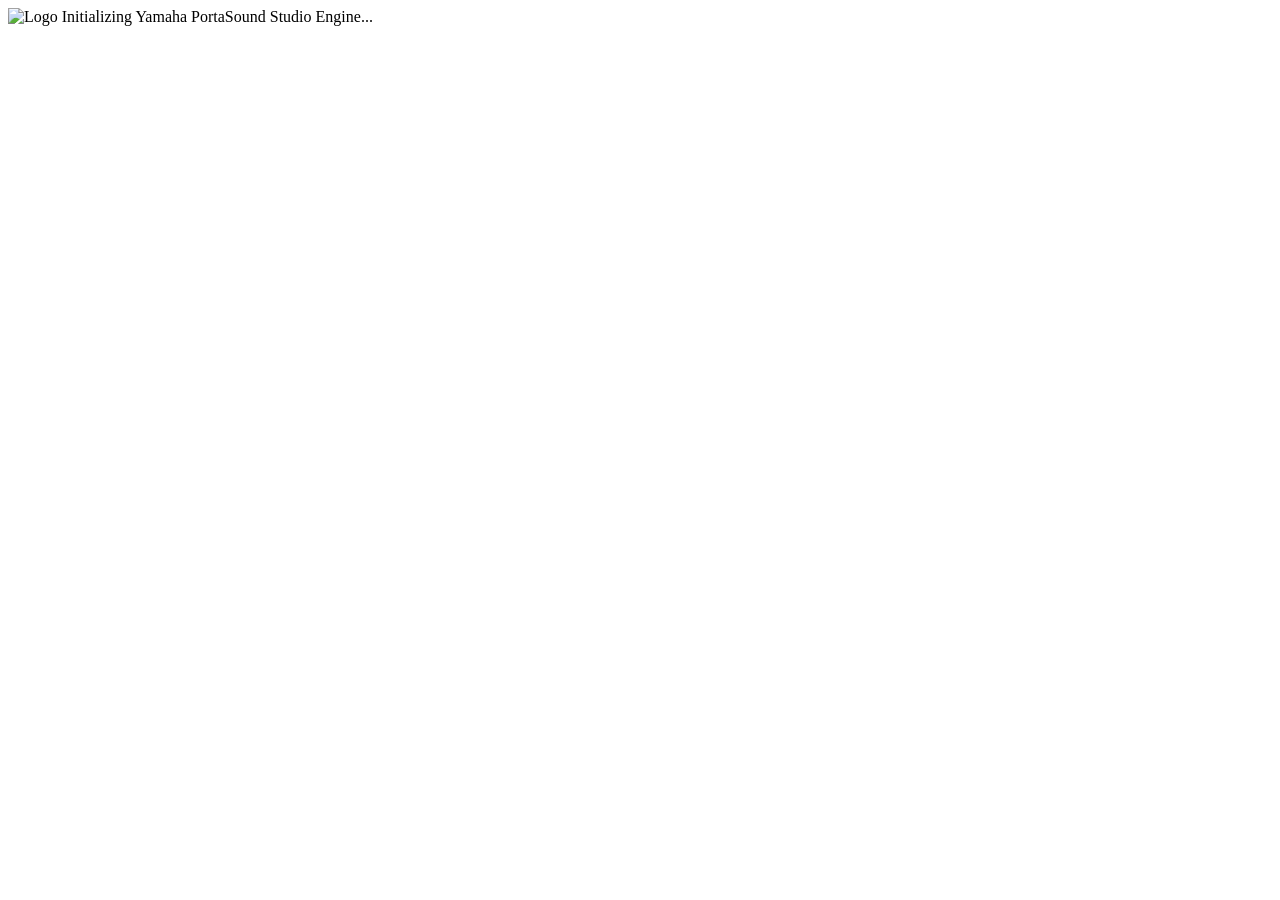
==== src/PortaSoundStudio/wwwroot/index.html @ edc594a8 "chore: tidy repository structure, rename to PortaSoundStudio, and organize test suites" ====
<!DOCTYPE html>
<html lang="en">
<head>
    <meta charset="utf-8" />
    <meta name="viewport" content="width=device-width, initial-scale=1.0" />
    <title>Yamaha PortaSound Studio</title>
    <base href="/" />
    <link rel="icon" type="image/x-icon" href="images/favicon.ico" />
    <link href="css/tailwind.css" rel="stylesheet" />
    <link href="css/styles.css" rel="stylesheet" />
</head>
<body class="bg-slate-950 text-slate-100 antialiased overflow-hidden h-screen flex flex-col select-none">
    <div id="app" class="flex-1 min-h-0 flex flex-col overflow-hidden">
        <div class="flex-1 flex flex-col items-center justify-center space-y-3 bg-slate-950 text-slate-400 text-xs font-mono">
            <img src="images/app_icon.png" alt="Logo" class="w-12 h-12 rounded-xl border border-slate-800 shadow-lg animate-pulse" />
            <span>Initializing Yamaha PortaSound Studio Engine...</span>
        </div>
    </div>

    <script src="js/studioInterop.js"></script>
    <script src="_framework/blazor.webview.js"></script>
</body>
</html>
---- src/PortaSoundStudio/wwwroot/css/styles.css ----
/* Custom Modern UI Styling for PSS-790 Player */

* {
    -webkit-tap-highlight-color: transparent;
}

body {
    transition: background-color 0.2s ease, color 0.2s ease;
}

/* Custom Scrollbar - High visibility & touch-friendly for ROG Ally and handhelds */
::-webkit-scrollbar {
    width: 8px;
    height: 8px;
}
::-webkit-scrollbar-track {
    background: rgba(2, 6, 23, 0.7);
    border-radius: 9999px;
}
::-webkit-scrollbar-thumb {
    background: #334155;
    border-radius: 9999px;
    border: 1px solid rgba(2, 6, 23, 0.8);
}
::-webkit-scrollbar-thumb:hover {
    background: #06b6d4;
    box-shadow: 0 0 8px rgba(6, 182, 212, 0.5);
}

/* Custom Range Slider - Tactile Shaded Pill / Capsule Console Fader */
input[type="range"] {
    -webkit-appearance: none;
    appearance: none;
    height: 6px;
    background: #172338;
    border-radius: 9999px;
    outline: none;
    border: 1px solid rgba(255, 255, 255, 0.08);
    box-shadow: inset 0 1px 2px rgba(0, 0, 0, 0.5);
    transition: background 0.2s ease-in-out, border-color 0.2s ease-in-out;
}

/* Deck Timeline Scrubber */
#timeScrubber {
    touch-action: none;
    cursor: pointer;
    user-select: none;
    -webkit-user-select: none;
    padding: 6px 0;
}

#timeScrubber::-webkit-slider-thumb {
    width: 12px;
    height: 22px;
    border-radius: 6px;
    touch-action: none;
}

input[type="range"]::-webkit-slider-thumb {
    -webkit-appearance: none;
    appearance: none;
    width: 10px;
    height: 20px;
    border-radius: 5px;
    background: linear-gradient(180deg, #38bdf8 0%, #0284c7 48%, #0369a1 52%, #075985 100%);
    cursor: pointer;
    box-shadow: 0 2px 5px rgba(0, 0, 0, 0.5),
                inset 0 1px 0 rgba(255, 255, 255, 0.6),
                inset 0 -1px 0 rgba(0, 0, 0, 0.4),
                0 0 8px rgba(6, 182, 212, 0.45);
    border: 1px solid rgba(255, 255, 255, 0.25);
    transition: transform 0.15s cubic-bezier(0.4, 0, 0.2, 1), box-shadow 0.15s ease, background 0.15s ease;
}

input[type="range"]::-webkit-slider-thumb:hover {
    transform: scaleY(1.12) scaleX(1.15);
    background: linear-gradient(180deg, #7dd3fc 0%, #38bdf8 48%, #0284c7 52%, #0369a1 100%);
    box-shadow: 0 3px 8px rgba(0, 0, 0, 0.6),
                inset 0 1px 0 rgba(255, 255, 255, 0.9),
                0 0 14px rgba(56, 189, 248, 0.8);
}

input[type="range"]::-webkit-slider-thumb:active {
    transform: scale(0.96);
    background: linear-gradient(180deg, #0284c7 0%, #0369a1 100%);
}

/* Emerald Pill Thumb for Carrier Parameters */
input[type="range"].accent-emerald-400::-webkit-slider-thumb {
    background: linear-gradient(180deg, #34d399 0%, #059669 48%, #047857 52%, #064e3b 100%);
    box-shadow: 0 2px 5px rgba(0, 0, 0, 0.5),
                inset 0 1px 0 rgba(255, 255, 255, 0.6),
                inset 0 -1px 0 rgba(0, 0, 0, 0.4),
                0 0 8px rgba(16, 185, 129, 0.45);
}
input[type="range"].accent-emerald-400::-webkit-slider-thumb:hover {
    background: linear-gradient(180deg, #6ee7b7 0%, #34d399 48%, #059669 52%, #047857 100%);
    box-shadow: 0 3px 8px rgba(0, 0, 0, 0.6),
                inset 0 1px 0 rgba(255, 255, 255, 0.9),
                0 0 14px rgba(52, 211, 153, 0.8);
}

/* Amber Pill Thumb for Modulation & LFO Parameters */
input[type="range"].accent-amber-400::-webkit-slider-thumb {
    background: linear-gradient(180deg, #fbbf24 0%, #d97706 48%, #b45309 52%, #78350f 100%);
    box-shadow: 0 2px 5px rgba(0, 0, 0, 0.5),
                inset 0 1px 0 rgba(255, 255, 255, 0.6),
                inset 0 -1px 0 rgba(0, 0, 0, 0.4),
                0 0 8px rgba(245, 158, 11, 0.45);
}
input[type="range"].accent-amber-400::-webkit-slider-thumb:hover {
    background: linear-gradient(180deg, #fde68a 0%, #fbbf24 48%, #d97706 52%, #b45309 100%);
    box-shadow: 0 3px 8px rgba(0, 0, 0, 0.6),
                inset 0 1px 0 rgba(255, 255, 255, 0.9),
                0 0 14px rgba(251, 191, 36, 0.8);
}

/* Indigo Pill Thumb for Orbit & Vector Controls */
input[type="range"].accent-indigo-400::-webkit-slider-thumb {
    background: linear-gradient(180deg, #818cf8 0%, #4f46e5 48%, #4338ca 52%, #312e81 100%);
    box-shadow: 0 2px 5px rgba(0, 0, 0, 0.5),
                inset 0 1px 0 rgba(255, 255, 255, 0.6),
                inset 0 -1px 0 rgba(0, 0, 0, 0.4),
                0 0 8px rgba(99, 102, 241, 0.45);
}
input[type="range"].accent-indigo-400::-webkit-slider-thumb:hover {
    background: linear-gradient(180deg, #a5b4fc 0%, #818cf8 48%, #4f46e5 52%, #4338ca 100%);
    box-shadow: 0 3px 8px rgba(0, 0, 0, 0.6),
                inset 0 1px 0 rgba(255, 255, 255, 0.9),
                0 0 14px rgba(129, 140, 248, 0.8);
}

/* Glowing Note Meter - Glossy hardware lens */
.meter-led {
    position: relative;
    box-shadow: inset 0 1px 1px rgba(255, 255, 255, 0.25), 0 1px 2px rgba(0, 0, 0, 0.4);
    transition: background-color 0.08s ease-out, box-shadow 0.08s ease-out, transform 0.08s ease-out;
}

.meter-led.active {
    background-color: #10b981 !important;
    box-shadow: 0 0 12px #10b981, 0 0 20px rgba(16, 185, 129, 0.6), inset 0 1px 2px rgba(255, 255, 255, 0.6) !important;
    transform: scale(1.15);
}

.meter-led.drum-active {
    background-color: #f59e0b !important;
    box-shadow: 0 0 12px #f59e0b, 0 0 20px rgba(245, 158, 11, 0.6), inset 0 1px 2px rgba(255, 255, 255, 0.6) !important;
    transform: scale(1.15);
}

/* Hardware Console Channel Card */
.channel-strip-card {
    min-width: 0;
    overflow: hidden;
    transition: transform 0.2s cubic-bezier(0.4, 0, 0.2, 1), box-shadow 0.2s cubic-bezier(0.4, 0, 0.2, 1), border-color 0.2s ease, background-color 0.2s ease;
}

.channel-strip-card:hover {
    transform: translateY(-2px);
    box-shadow: 0 8px 20px -4px rgba(0, 0, 0, 0.5), 0 4px 8px -2px rgba(6, 182, 212, 0.2);
}

/* Tactile Backlit Console Mute & Solo Buttons */
.btn-console-m, .btn-console-s {
    transition: all 0.15s cubic-bezier(0.4, 0, 0.2, 1);
    user-select: none;
}

.btn-console-m:active, .btn-console-s:active {
    transform: scale(0.92);
}

.btn-console-m.muted {
    background-color: #e11d48 !important;
    color: #ffffff !important;
    box-shadow: 0 0 12px rgba(225, 29, 72, 0.7), inset 0 1px 1px rgba(255, 255, 255, 0.35) !important;
    border-color: #f43f5e !important;
}

.btn-console-s.soloed {
    background-color: #f59e0b !important;
    color: #020617 !important;
    font-weight: 900 !important;
    box-shadow: 0 0 12px rgba(245, 158, 11, 0.7), inset 0 1px 1px rgba(255, 255, 255, 0.45) !important;
    border-color: #fbbf24 !important;
}

/* Digital Hardware LCD/VFD HUD Display */
.lcd-display {
    background: rgba(2, 6, 23, 0.85);
    border: 1px solid rgba(30, 41, 59, 0.9);
    border-radius: 6px;
    font-family: ui-monospace, SFMono-Regular, Menlo, Monaco, Consolas, monospace;
    letter-spacing: 0.08em;
    box-shadow: inset 0 1px 3px rgba(0, 0, 0, 0.8), 0 1px 0 rgba(255, 255, 255, 0.04);
}

/* Glassmorphism Classes */
.glass-panel {
    background: rgba(15, 23, 42, 0.65);
    backdrop-filter: blur(16px);
    -webkit-backdrop-filter: blur(16px);
    border: 1px solid rgba(255, 255, 255, 0.06);
}

.glass-card {
    background: rgba(15, 23, 42, 0.5);
    backdrop-filter: blur(12px);
    -webkit-backdrop-filter: blur(12px);
    border: 1px solid rgba(255, 255, 255, 0.04);
}

.glass-card:hover {
    border-color: rgba(6, 182, 212, 0.3);
}

/* Animations */
@keyframes pulse-slow {
    0%, 100% { opacity: 1; }
    50% { opacity: 0.4; }
}

.animate-pulse-slow {
    animation: pulse-slow 2s cubic-bezier(0.4, 0, 0.6, 1) infinite;
}

/* Studio & Recording Styles */
.tab-btn {
    transition: all 0.2s cubic-bezier(0.4, 0, 0.2, 1);
}

.tab-btn.active {
    background: #06b6d4;
    color: #ffffff;
    box-shadow: 0 0 16px rgba(6, 182, 212, 0.4);
}

.record-btn-pulsing {
    animation: record-pulse 1.2s infinite ease-in-out;
}

@keyframes record-pulse {
    0% { transform: scale(1); box-shadow: 0 0 0 0 rgba(244, 63, 94, 0.7); }
    70% { transform: scale(1.05); box-shadow: 0 0 0 16px rgba(244, 63, 94, 0); }
    100% { transform: scale(1); box-shadow: 0 0 0 0 rgba(244, 63, 94, 0); }
}

.inbound-led {
    transition: background-color 0.06s ease-out, box-shadow 0.06s ease-out;
}

.inbound-led.active {
    background-color: #f43f5e !important;
    box-shadow: 0 0 14px #f43f5e, 0 0 24px rgba(244, 63, 94, 0.6) !important;
}

.metronome-pulse {
    animation: metro-flash 0.15s ease-out;
}

@keyframes metro-flash {
    0% { background-color: #f59e0b; box-shadow: 0 0 14px #f59e0b; }
    100% { background-color: transparent; box-shadow: none; }
}

/* Kinetic scrolling & touch pan */
#treeContainer,
#viewPlayerRightPane,
.custom-scrollbar {
    touch-action: pan-y;
    -webkit-overflow-scrolling: touch;
    overscroll-behavior-y: contain;
    scroll-behavior: auto !important;
}

#treeContainer {
    contain: layout style;
    will-change: scroll-position;
}

/* Quick-Pick Sidebar Styling */
#quickPickSidebar {
    height: 100%;
    max-height: 100%;
    display: flex;
    flex-direction: column;
    min-width: 260px;
    max-width: 650px;
    transition: width 0.25s cubic-bezier(0.4, 0, 0.2, 1), padding 0.25s ease, opacity 0.2s ease;
}

#quickPickSidebar.sidebar-collapsed {
    width: 0 !important;
    min-width: 0 !important;
    max-width: 0 !important;
    padding-left: 0 !important;
    padding-right: 0 !important;
    opacity: 0 !important;
    pointer-events: none !important;
    overflow: hidden !important;
    border: none !important;
    margin: 0 !important;
}

/* Sidebar Resizer Divider & Drag State */
#sidebarResizer {
    user-select: none;
    touch-action: none;
}

#quickPickSidebar.sidebar-collapsed + #sidebarResizer {
    display: none !important;
}

body.is-resizing-sidebar #quickPickSidebar {
    transition: none !important;
}

body.is-resizing-sidebar {
    cursor: col-resize !important;
    user-select: none !important;
}

/* Scrollbar Utility for Header & Narrow Viewports */
.no-scrollbar::-webkit-scrollbar {
    display: none;
}
.no-scrollbar {
    -ms-overflow-style: none;
    scrollbar-width: none;
}

/* Song Title Styling (Dark Theme Default) */
.song-title {
    color: #f1f5f9;
    font-weight: 500;
}

.song-title-prefix,
.song-title-unique {
    color: inherit;
    opacity: 1;
    font-weight: inherit;
}

.tree-song-item {
    contain: content;
    will-change: transform;
    transform: translateZ(0);
    transition: background-color 0.08s ease, border-color 0.08s ease;
}

.tree-folder-group {
    contain: layout style;
}

.tree-category-group {
    contain: layout style;
}

.tree-song-item:hover {
    background: rgba(30, 41, 59, 0.7);
}

.tree-song-item.selected {
    background: rgba(6, 182, 212, 0.15) !important;
    border-color: rgba(6, 182, 212, 0.5) !important;
    color: #ffffff !important;
}

.tree-song-item.selected .song-title-unique,
.tree-song-item.selected .song-title {
    color: #ffffff !important;
}

.tree-song-item.selected .song-title-prefix {
    color: #e2e8f0 !important;
    opacity: 0.8 !important;
}

.tree-song-item.playing {
    color: #38bdf8 !important;
    font-weight: 600;
    background: rgba(6, 182, 212, 0.14) !important;
    border-color: rgba(6, 182, 212, 0.5) !important;
    box-shadow: 0 0 10px rgba(6, 182, 212, 0.2);
}

.tree-song-item.playing .song-title-unique,
.tree-song-item.playing .song-title {
    color: #38bdf8 !important;
}

.tree-song-item.playing .song-title-prefix {
    color: #0284c7 !important;
    opacity: 0.85 !important;
}

/* Dedicated Library Song Play Button */
.btn-song-play {
    display: inline-flex;
    align-items: center;
    justify-content: center;
    width: 1.35rem;
    height: 1.35rem;
    border-radius: 0.375rem;
    cursor: pointer;
    user-select: none;
    transition: transform 0.12s ease, background-color 0.12s ease, color 0.12s ease;
}

.btn-song-play:hover {
    background-color: rgba(6, 182, 212, 0.25);
    color: #38bdf8 !important;
    transform: scale(1.18);
}

.btn-song-play:active {
    transform: scale(0.92);
}

/* Touch & Handheld (Asus ROG Ally) Optimizations */
@media (pointer: coarse) {
    /* Larger shaded pill thumbs for effortless finger dragging */
    input[type="range"]::-webkit-slider-thumb {
        width: 14px;
        height: 26px;
        border-radius: 7px;
        box-shadow: 0 2px 8px rgba(0, 0, 0, 0.6), inset 0 1px 0 rgba(255, 255, 255, 0.8), 0 0 12px rgba(6, 182, 212, 0.8);
    }

    /* Song row hit targets */
    .tree-song-item {
        min-height: 2.1rem;
        padding-top: 0.35rem;
        padding-bottom: 0.35rem;
    }

    /* Checkboxes visible on touchscreen with comfortable hit area */
    .song-checkbox {
        display: inline-block !important;
        width: 1.15rem;
        height: 1.15rem;
    }
}

/* Context Menu & Action Modal Styles */
#libraryContextMenu {
    box-shadow: 0 10px 25px -5px rgba(0, 0, 0, 0.6), 0 8px 10px -6px rgba(0, 0, 0, 0.6), 0 0 0 1px rgba(51, 65, 85, 0.7);
    animation: ctxFadeIn 0.12s ease-out;
}

@keyframes ctxFadeIn {
    from { opacity: 0; transform: scale(0.96); }
    to { opacity: 1; transform: scale(1); }
}

.ctx-menu-item {
    transition: background-color 0.1s ease, color 0.1s ease;
}

.ctx-menu-item:hover {
    background-color: rgba(30, 41, 59, 0.9);
}

/* ==========================================================================
   Modern Refined Dark Studio Theme (Deep Midnight Charcoal & High Legibility)
   ========================================================================== */

body:not(.theme-light) {
    background-color: #0b1324 !important;
    color: #f8fafc;
}

body:not(.theme-light) .bg-slate-950,
body:not(.theme-light) .bg-slate-950\/95,
body:not(.theme-light) .bg-slate-950\/90,
body:not(.theme-light) .bg-slate-950\/80 {
    background-color: #0d1629 !important;
}

body:not(.theme-light) .bg-slate-900,
body:not(.theme-light) .bg-slate-900\/90,
body:not(.theme-light) .bg-slate-900\/80 {
    background-color: #121e36 !important;
}

body:not(.theme-light) .bg-slate-800,
body:not(.theme-light) .bg-slate-800\/90,
body:not(.theme-light) .bg-slate-800\/80,
body:not(.theme-light) .bg-slate-800\/60 {
    background-color: #1a2947 !important;
}

body:not(.theme-light) .glass-panel {
    background: rgba(18, 30, 54, 0.85);
    border-color: rgba(43, 62, 98, 0.7);
}

body:not(.theme-light) .glass-card {
    background: rgba(18, 30, 54, 0.75);
    border-color: rgba(43, 62, 98, 0.7);
}

body:not(.theme-light) .border-slate-800,
body:not(.theme-light) .border-slate-800\/80,
body:not(.theme-light) .border-slate-800\/60 {
    border-color: #243556 !important;
}

body:not(.theme-light) .border-slate-700,
body:not(.theme-light) .border-slate-700\/80,
body:not(.theme-light) .border-slate-700\/60 {
    border-color: #33476e !important;
}

/* Enhanced Text Legibility in Dark Theme */
body:not(.theme-light) .text-slate-400 {
    color: #94a3b8 !important;
}

body:not(.theme-light) .text-slate-500 {
    color: #8194ad !important;
}

/* FM Sound Designer Large Dual Envelope Cards */
#cardModEnvelope, #cardCarEnvelope {
    box-shadow: 0 4px 16px -2px rgba(0, 0, 0, 0.4), inset 0 1px 0 rgba(255, 255, 255, 0.08);
}
body.theme-light #cardModEnvelope, body.theme-light #cardCarEnvelope {
    box-shadow: 0 4px 12px -2px rgba(0, 0, 0, 0.06), inset 0 1px 0 rgba(255, 255, 255, 0.8);
    background: #ffffff !important;
}

/* Circular Vector Synth Touchpad */
#vecCanvas {
    touch-action: none;
    box-shadow: 0 8px 30px rgba(0, 0, 0, 0.6), inset 0 2px 4px rgba(255, 255, 255, 0.1), 0 0 12px rgba(99, 102, 241, 0.25);
}
body.theme-light #vecCanvas {
    background-color: #f8fafc !important;
    border-color: #cbd5e1 !important;
    box-shadow: 0 8px 24px rgba(0, 0, 0, 0.08), inset 0 1px 3px rgba(0, 0, 0, 0.05) !important;
}

/* ==========================================================================
   Light Studio Theme (Clean, High-Contrast Modern Audio Workstation Aesthetic)
   ========================================================================== */

body.theme-light {
    background-color: #f1f5f9 !important;
    color: #0f172a !important;
}

body.theme-light .glass-panel {
    background: rgba(255, 255, 255, 0.9) !important;
    border-color: rgba(226, 232, 240, 0.95) !important;
    box-shadow: 0 4px 20px -2px rgba(0, 0, 0, 0.05), 0 2px 6px -1px rgba(0, 0, 0, 0.03) !important;
}

body.theme-light .glass-card {
    background: #ffffff !important;
    border-color: #e2e8f0 !important;
    box-shadow: 0 1px 3px rgba(0, 0, 0, 0.04) !important;
}

body.theme-light .glass-card:hover {
    border-color: rgba(8, 145, 178, 0.4) !important;
    box-shadow: 0 4px 12px rgba(0, 0, 0, 0.06) !important;
}

/* Panel & Card Background Overrides */
body.theme-light .bg-slate-950,
body.theme-light .bg-slate-950\/90,
body.theme-light .bg-slate-950\/80,
body.theme-light .bg-slate-950\/70 {
    background-color: #e2e8f0 !important;
}

/* Modal Dimming Backdrop (Translucent overlay, never solid) */
body.theme-light .fixed.inset-0 {
    background-color: rgba(15, 23, 42, 0.55) !important;
}

/* Tab button hover in light mode */
body.theme-light .tab-btn:not(.active):hover {
    color: #0f172a !important;
    background-color: #f1f5f9 !important;
}

body.theme-light .bg-slate-900,
body.theme-light .bg-slate-900\/90,
body.theme-light .bg-slate-900\/80,
body.theme-light .bg-slate-900\/60,
body.theme-light .bg-slate-900\/50 {
    background-color: #ffffff !important;
}

body.theme-light .bg-slate-800,
body.theme-light .bg-slate-800\/90,
body.theme-light .bg-slate-800\/80,
body.theme-light .bg-slate-800\/60 {
    background-color: #f8fafc !important;
    border-color: #e2e8f0 !important;
}

body.theme-light .bg-slate-700 {
    background-color: #f1f5f9 !important;
}

body.theme-light .hover\:bg-slate-700:hover,
body.theme-light .hover\:bg-slate-800:hover {
    background-color: #e2e8f0 !important;
}

/* Border Overrides */
body.theme-light .border-slate-800,
body.theme-light .border-slate-800\/80,
body.theme-light .border-slate-700,
body.theme-light .border-slate-700\/80,
body.theme-light .border-slate-700\/60 {
    border-color: #e2e8f0 !important;
}

/* Typography Hierarchy */
body.theme-light .text-white,
body.theme-light .text-slate-100,
body.theme-light .text-slate-200 {
    color: #0f172a !important;
}

body.theme-light .text-slate-300,
body.theme-light .text-slate-400 {
    color: #475569 !important;
}

body.theme-light .text-slate-500 {
    color: #64748b !important;
}

/* Form Controls & Inputs */
body.theme-light input[type="text"],
body.theme-light input[type="number"],
body.theme-light select {
    background-color: #ffffff !important;
    color: #0f172a !important;
    border-color: #cbd5e1 !important;
}

body.theme-light input::placeholder {
    color: #94a3b8 !important;
}

body.theme-light select option {
    background-color: #ffffff !important;
    color: #0f172a !important;
}

/* Range Slider in Light Theme */
body.theme-light input[type="range"] {
    background: #cbd5e1 !important;
    border-color: #94a3b8 !important;
}

body.theme-light input[type="range"]::-webkit-slider-thumb {
    background: linear-gradient(180deg, #38bdf8 0%, #0891b2 50%, #0e7490 100%) !important;
    border: 1px solid rgba(255, 255, 255, 0.7) !important;
    box-shadow: 0 2px 4px rgba(0, 0, 0, 0.2), inset 0 1px 0 rgba(255, 255, 255, 0.7), 0 0 6px rgba(8, 145, 178, 0.35) !important;
}

/* Scrollbars */
body.theme-light ::-webkit-scrollbar-track {
    background: #f1f5f9 !important;
}

body.theme-light ::-webkit-scrollbar-thumb {
    background: #cbd5e1 !important;
    border: 1px solid #f8fafc !important;
}

body.theme-light ::-webkit-scrollbar-thumb:hover {
    background: #0891b2 !important;
    box-shadow: 0 0 6px rgba(8, 145, 178, 0.4) !important;
}

/* Quick-Pick Sidebar Tree Items (Light Theme) */
body.theme-light .tree-song-item {
    color: #1e293b !important;
}

body.theme-light .tree-song-item:hover {
    background: #e2e8f0 !important;
}

body.theme-light .tree-song-item.selected {
    background: rgba(8, 145, 178, 0.15) !important;
    border-color: #0891b2 !important;
    color: #0f172a !important;
}

body.theme-light .tree-song-item.selected .song-title-unique,
body.theme-light .tree-song-item.selected .song-title {
    color: #0891b2 !important;
}

body.theme-light .tree-song-item.selected .song-title-prefix {
    color: #0e7490 !important;
    opacity: 0.9 !important;
}

body.theme-light .tree-song-item.playing {
    color: #0284c7 !important;
    font-weight: 700 !important;
    background: rgba(2, 132, 199, 0.12) !important;
    border-color: #0284c7 !important;
}

body.theme-light .tree-song-item.playing .song-title-unique,
body.theme-light .tree-song-item.playing .song-title {
    color: #0284c7 !important;
}

body.theme-light .tree-song-item.playing .song-title-prefix {
    color: #0369a1 !important;
    opacity: 0.9 !important;
}

body.theme-light .song-title {
    color: #0f172a !important;
    font-weight: 600 !important;
}

body.theme-light .song-title-unique,
body.theme-light .song-title-prefix {
    color: #0f172a !important;
    opacity: 1 !important;
    font-weight: inherit !important;
}

body.theme-light .tree-folder-group .font-medium {
    color: #0f172a !important;
}

/* Context & Dropdown Menus */
body.theme-light #libraryContextMenu,
body.theme-light #modelDropdownMenu,
body.theme-light #moreToolsDropdownMenu {
    background-color: #ffffff !important;
    border-color: #cbd5e1 !important;
    color: #0f172a !important;
    box-shadow: 0 10px 25px -5px rgba(0, 0, 0, 0.1), 0 8px 10px -6px rgba(0, 0, 0, 0.06) !important;
}

body.theme-light .ctx-menu-item:hover,
body.theme-light #moreToolsDropdownMenu button:hover {
    background-color: #f1f5f9 !important;
}

/* Badges & Accent Tints (Universal Opacity & Attribute Matching) */
body.theme-light [class*="bg-cyan-950"],
body.theme-light [class*="bg-sky-950"] {
    background-color: #e0f2fe !important;
    border-color: #bae6fd !important;
}

body.theme-light [class*="text-cyan-400"],
body.theme-light [class*="text-cyan-300"],
body.theme-light [class*="text-sky-400"],
body.theme-light [class*="text-sky-300"] {
    color: #0284c7 !important;
}

/* Smart Polyphony Guard Protected Badge */
.polyphony-guard-badge {
    background-color: rgba(2, 44, 34, 0.75);
    color: #34d399;
    border: 1px solid rgba(6, 95, 70, 0.6);
}

body.theme-light .polyphony-guard-badge {
    background-color: #dcfce7 !important;
    color: #15803d !important;
    border-color: #86efac !important;
}

body.theme-light [class*="bg-emerald-950"] {
    background-color: #dcfce7 !important;
    border-color: #86efac !important;
}

body.theme-light [class*="text-emerald-400"],
body.theme-light [class*="text-emerald-300"] {
    color: #15803d !important;
}

body.theme-light [class*="bg-amber-950"] {
    background-color: #fef3c7 !important;
    border-color: #fde68a !important;
}

body.theme-light [class*="text-amber-400"],
body.theme-light [class*="text-amber-300"] {
    color: #b45309 !important;
}

body.theme-light [class*="bg-rose-950"] {
    background-color: #ffe4e6 !important;
    border-color: #fecdd3 !important;
}

body.theme-light [class*="text-rose-400"],
body.theme-light [class*="text-rose-300"] {
    color: #be123c !important;
}

body.theme-light [class*="bg-indigo-950"] {
    background-color: #ede9fe !important;
    border-color: #ddd6fe !important;
}

body.theme-light [class*="text-indigo-400"],
body.theme-light [class*="text-indigo-300"] {
    color: #4f46e5 !important;
}

body.theme-light [class*="bg-blue-950"] {
    background-color: #dbeafe !important;
    border-color: #bfdbfe !important;
}

body.theme-light [class*="text-blue-400"],
body.theme-light [class*="text-blue-300"] {
    color: #1d4ed8 !important;
}

/* Badge Borders in Light Mode */
body.theme-light [class*="border-emerald-800"],
body.theme-light [class*="border-emerald-600"] {
    border-color: #86efac !important;
}

body.theme-light [class*="border-cyan-800"],
body.theme-light [class*="border-cyan-600"] {
    border-color: #bae6fd !important;
}

body.theme-light [class*="border-amber-800"],
body.theme-light [class*="border-amber-600"] {
    border-color: #fde68a !important;
}

body.theme-light [class*="border-rose-800"],
body.theme-light [class*="border-rose-600"] {
    border-color: #fecdd3 !important;
}

body.theme-light [class*="border-indigo-800"],
body.theme-light [class*="border-indigo-600"] {
    border-color: #ddd6fe !important;
}

body.theme-light [class*="border-blue-800"],
body.theme-light [class*="border-blue-600"] {
    border-color: #bfdbfe !important;
}

/* FM Sound Designer Audition Buttons - Dark Mode Contrast */
body:not(.theme-light) #fmAuditionStrip {
    background-color: #121e36;
    border-color: #243556;
}
body:not(.theme-light) .btn-fm-audition-note {
    background-color: #1a2947;
    color: #e2e8f0;
    border: 1px solid #33476e;
}
body:not(.theme-light) .btn-fm-audition-note:hover {
    background-color: #0891b2;
    color: #ffffff;
    border-color: #22d3ee;
}
body:not(.theme-light) .btn-fm-audition-note[data-chord="true"] {
    background-color: #312e81;
    color: #c7d2fe;
    border: 1px solid #4338ca;
}
body:not(.theme-light) .btn-fm-audition-note[data-chord="true"]:hover {
    background-color: #4f46e5;
    color: #ffffff;
    border-color: #6366f1;
}

/* FM Sound Designer Audition Buttons in Light Theme */
body.theme-light #fmAuditionStrip {
    border-color: #cbd5e1 !important;
}
body.theme-light #fmAuditionStrip > span.text-cyan-400 {
    color: #0891b2 !important;
}
body.theme-light .btn-fm-audition-note {
    background-color: #ffffff !important;
    color: #0f172a !important;
    border: 1px solid #cbd5e1 !important;
    box-shadow: 0 1px 2px rgba(0, 0, 0, 0.05) !important;
}
body.theme-light .btn-fm-audition-note:hover {
    background-color: #0891b2 !important;
    color: #ffffff !important;
    border-color: #0891b2 !important;
}
body.theme-light .btn-fm-audition-note[data-chord="true"] {
    background-color: #e0e7ff !important;
    color: #3730a3 !important;
    border: 1px solid #c7d2fe !important;
}
body.theme-light .btn-fm-audition-note[data-chord="true"]:hover {
    background-color: #4f46e5 !important;
    color: #ffffff !important;
    border-color: #4f46e5 !important;
}

/* Vector Synthesizer Controls in Light Theme */
body.theme-light #btnVecCenter {
    background-color: #ffffff !important;
    color: #0f172a !important;
    border-color: #cbd5e1 !important;
}
body.theme-light #btnVecCenter:hover {
    background-color: #f1f5f9 !important;
    color: #0891b2 !important;
    border-color: #0891b2 !important;
}
body.theme-light .vec-meter-ladder {
    background-color: #e2e8f0 !important;
}

/* Toast Notification */
body.theme-light #notificationToast {
    background-color: #ffffff !important;
    border-color: #0891b2 !important;
    color: #0f172a !important;
    box-shadow: 0 10px 25px rgba(0, 0, 0, 0.1) !important;
}

/* SysEx Hex Monospace Content */
body.theme-light #sysexInspectHexContent {
    color: #1e293b !important;
}

/* Light Studio LCD Display & Console Controls */
body.theme-light .lcd-display {
    background: #f8fafc !important;
    border-color: #cbd5e1 !important;
    box-shadow: inset 0 1px 2px rgba(0, 0, 0, 0.06), 0 1px 0 rgba(255, 255, 255, 0.8) !important;
}

body.theme-light .lcd-display.text-cyan-400 {
    color: #0284c7 !important;
}

body.theme-light .channel-strip-card:hover {
    box-shadow: 0 8px 20px -4px rgba(0, 0, 0, 0.08), 0 4px 8px -2px rgba(8, 145, 178, 0.12) !important;
}

body.theme-light .btn-console-m:not(.muted) {
    background-color: #f8fafc !important;
    color: #64748b !important;
    border-color: #e2e8f0 !important;
}

body.theme-light .btn-console-m:not(.muted):hover {
    background-color: #ffe4e6 !important;
    color: #e11d48 !important;
    border-color: #fecdd3 !important;
}

body.theme-light .btn-console-s:not(.soloed) {
    background-color: #f8fafc !important;
    color: #64748b !important;
    border-color: #e2e8f0 !important;
}

body.theme-light .btn-console-s:not(.soloed):hover {
    background-color: #fef3c7 !important;
    color: #d97706 !important;
    border-color: #fde68a !important;
}

/* ==========================================================================
   Studio Hardware Console: VU Meters, LCD Chord Screen & Recordings Vault
   ========================================================================== */

/* Studio LCD Screen Bezel */
.studio-lcd-bezel {
    background: radial-gradient(circle at 50% 30%, #064e3b 0%, #022c22 65%, #011812 100%);
    border: 1px solid rgba(16, 185, 129, 0.3);
    box-shadow: inset 0 2px 8px rgba(0, 0, 0, 0.7), 0 4px 12px rgba(0, 0, 0, 0.3);
}

#liveChordDisplay {
    text-shadow: 0 0 12px rgba(52, 211, 153, 0.7), 0 0 4px rgba(52, 211, 153, 0.4);
}

/* Studio VU Meters */
.studio-vu-panel {
    background: #090d16;
    border: 1px solid rgba(51, 65, 85, 0.6);
    box-shadow: inset 0 2px 6px rgba(0, 0, 0, 0.6);
}

.vu-ladder {
    background: #0b1120;
    border: 1px solid rgba(30, 41, 59, 0.8);
    display: flex;
    gap: 2px;
}

.vu-segment {
    flex: 1;
    height: 100%;
    border-radius: 1px;
    opacity: 0.15;
    transition: opacity 0.04s ease-out;
}

.vu-segment.green {
    background-color: #22c55e;
    color: #22c55e;
}

.vu-segment.amber {
    background-color: #f59e0b;
    color: #f59e0b;
}

.vu-segment.red {
    background-color: #ef4444;
    color: #ef4444;
}

.vu-segment.lit {
    opacity: 1;
    filter: drop-shadow(0 0 3px currentColor);
}

.vu-segment.peak {
    opacity: 1;
    filter: drop-shadow(0 0 5px currentColor);
}

/* Studio Recording Take Cards */
.take-vault-card {
    background: rgba(15, 23, 42, 0.7);
    border: 1px solid rgba(51, 65, 85, 0.7);
    transition: all 0.2s cubic-bezier(0.16, 1, 0.3, 1);
}

.take-vault-card:hover {
    background: rgba(30, 41, 59, 0.8);
    border-color: rgba(244, 63, 94, 0.4);
    transform: translateY(-1px);
    box-shadow: 0 6px 16px -4px rgba(0, 0, 0, 0.4);
}

.take-vault-card.is-previewing {
    border-color: rgba(6, 182, 212, 0.8);
    background: rgba(8, 51, 68, 0.35);
    box-shadow: 0 0 16px rgba(6, 182, 212, 0.2);
}

/* Light Studio Theme Parity for New Studio Console Elements */
body.theme-light .studio-lcd-bezel {
    background: #ecfdf5 !important;
    border-color: #a7f3d0 !important;
    box-shadow: inset 0 1px 4px rgba(0, 0, 0, 0.08), 0 2px 6px rgba(0, 0, 0, 0.03) !important;
}

body.theme-light #liveChordDisplay {
    color: #047857 !important;
    text-shadow: none !important;
}

body.theme-light #liveChordNotesDisplay {
    color: #059669 !important;
}

body.theme-light #liveChordNotesLabel {
    color: #065f46 !important;
}

body.theme-light .studio-vu-panel {
    background: #f8fafc !important;
    border-color: #e2e8f0 !important;
    box-shadow: inset 0 1px 3px rgba(0, 0, 0, 0.05) !important;
}

body.theme-light .vu-ladder {
    background: #e2e8f0 !important;
    border-color: #cbd5e1 !important;
}

body.theme-light .vu-segment {
    opacity: 0.18;
}

body.theme-light .vu-segment.lit {
    opacity: 1;
    filter: drop-shadow(0 0 2px currentColor);
}

body.theme-light .take-vault-card {
    background: #ffffff !important;
    border-color: #e2e8f0 !important;
    box-shadow: 0 1px 3px rgba(0, 0, 0, 0.04) !important;
}

body.theme-light .take-vault-card:hover {
    background: #f8fafc !important;
    border-color: #cbd5e1 !important;
    box-shadow: 0 4px 12px rgba(0, 0, 0, 0.08) !important;
}

body.theme-light .take-vault-card.is-previewing {
    border-color: #0284c7 !important;
    background: #f0f9ff !important;
    box-shadow: 0 0 12px rgba(2, 132, 199, 0.15) !important;
}

body.theme-light #recordingsSearchInput {
    background-color: #ffffff !important;
    border-color: #cbd5e1 !important;
    color: #0f172a !important;
}

body.theme-light #recordingsSearchInput::placeholder {
    color: #94a3b8 !important;
}

/* Synthesizer Model Dropdown Styling */
#modelDropdownChevron {
    transition: transform 0.2s cubic-bezier(0.4, 0, 0.2, 1);
}
#modelDropdownChevron.rotate-180 {
    transform: rotate(180deg);
}
.model-option-btn:hover {
    border-color: rgba(6, 182, 212, 0.3);
}

/* FM Synthesizer & Vector Deck Styling */
.fm-strip-card {
    transition: transform 0.2s cubic-bezier(0.4, 0, 0.2, 1), box-shadow 0.2s cubic-bezier(0.4, 0, 0.2, 1);
    height: 100%;
    min-height: 0;
}
#fmPatchList {
    flex: 1 1 0%;
    min-height: 0;
    overflow-y: auto;
    overscroll-behavior-y: contain;
    touch-action: pan-y;
}
.fm-strip-card:hover {
    box-shadow: 0 8px 24px -4px rgba(0, 0, 0, 0.5), 0 2px 6px -1px rgba(6, 182, 212, 0.2);
}
.fm-bank-btn.active {
    background-color: #4f46e5 !important;
    color: #ffffff !important;
    border-color: #818cf8 !important;
    box-shadow: 0 0 10px rgba(99, 102, 241, 0.5) !important;
}
.fm-mod-wave.active {
    background-color: #0891b2 !important;
    color: #ffffff !important;
    border-color: #22d3ee !important;
    box-shadow: 0 0 8px rgba(6, 182, 212, 0.5) !important;
}
.fm-car-wave.active {
    background-color: #059669 !important;
    color: #ffffff !important;
    border-color: #34d399 !important;
    box-shadow: 0 0 8px rgba(16, 185, 129, 0.5) !important;
}
#vecCanvas {
    box-shadow: inset 0 0 25px rgba(0, 0, 0, 0.8), 0 0 20px rgba(99, 102, 241, 0.25);
    background: radial-gradient(circle at center, #0f172a 0%, #020617 100%);
    touch-action: none;
}

/* Handheld Touch Mode - Enlarged Targets for 7" Asus ROG Ally Touchscreen */
body.handheld-touch-mode .tree-song-item {
    padding-top: 0.45rem !important;
    padding-bottom: 0.45rem !important;
    min-height: 38px !important;
}

body.handheld-touch-mode input[type="range"]::-webkit-slider-thumb {
    width: 16px !important;
    height: 28px !important;
    border-radius: 8px !important;
    transform: scale(1.1);
}

body.handheld-touch-mode #timeScrubber::-webkit-slider-thumb {
    width: 18px !important;
    height: 32px !important;
    border-radius: 8px !important;
}

body.handheld-touch-mode #btnPlayPause {
    width: 2.75rem !important;
    height: 2.75rem !important;
}

body.handheld-touch-mode #btnStop,
body.handheld-touch-mode #btnPrevTrack,
body.handheld-touch-mode #btnNextTrack {
    width: 2.35rem !important;
    height: 2.35rem !important;
}

body.handheld-touch-mode .tab-btn {
    padding: 0.45rem 0.75rem !important;
    font-size: 0.825rem !important;
}

body.handheld-touch-mode .btn-song-play {
    width: 1.85rem !important;
    height: 1.85rem !important;
    font-size: 0.85rem !important;
}

/* Vector Synthesizer Per-Channel Effect Buttons (Reverb & Vibrato) */
.vec-effect-btn {
    font-variant-numeric: tabular-nums;
    letter-spacing: -0.02em;
}
body:not(.theme-light) .vec-effect-btn {
    background-color: #121e36;
}
body:not(.theme-light) .vec-effect-btn:hover {
    background-color: #1a2947;
}
body.theme-light .vec-effect-btn {
    background-color: #ffffff !important;
    color: #1e293b !important;
    border-color: #cbd5e1 !important;
}
body.theme-light .vec-effect-btn:hover {
    background-color: #f1f5f9 !important;
    border-color: #94a3b8 !important;
}

/* Interactive FM ADSR Envelope Draggable Nodes */
.env-handle {
    touch-action: none;
    -webkit-user-select: none;
    user-select: none;
}
.env-handle[data-node="1"],
.env-handle[data-node="3"],
.env-handle[data-node="4"] {
    cursor: ew-resize;
}
.env-handle[data-node="2"] {
    cursor: move;
}
.env-node-halo {
    transition: r 0.15s ease, fill-opacity 0.15s ease;
    pointer-events: none;
}
.env-handle:hover + .env-node-visual .env-node-halo,
.env-node-visual:hover .env-node-halo {
    r: 9;
    fill-opacity: 0.55;
}
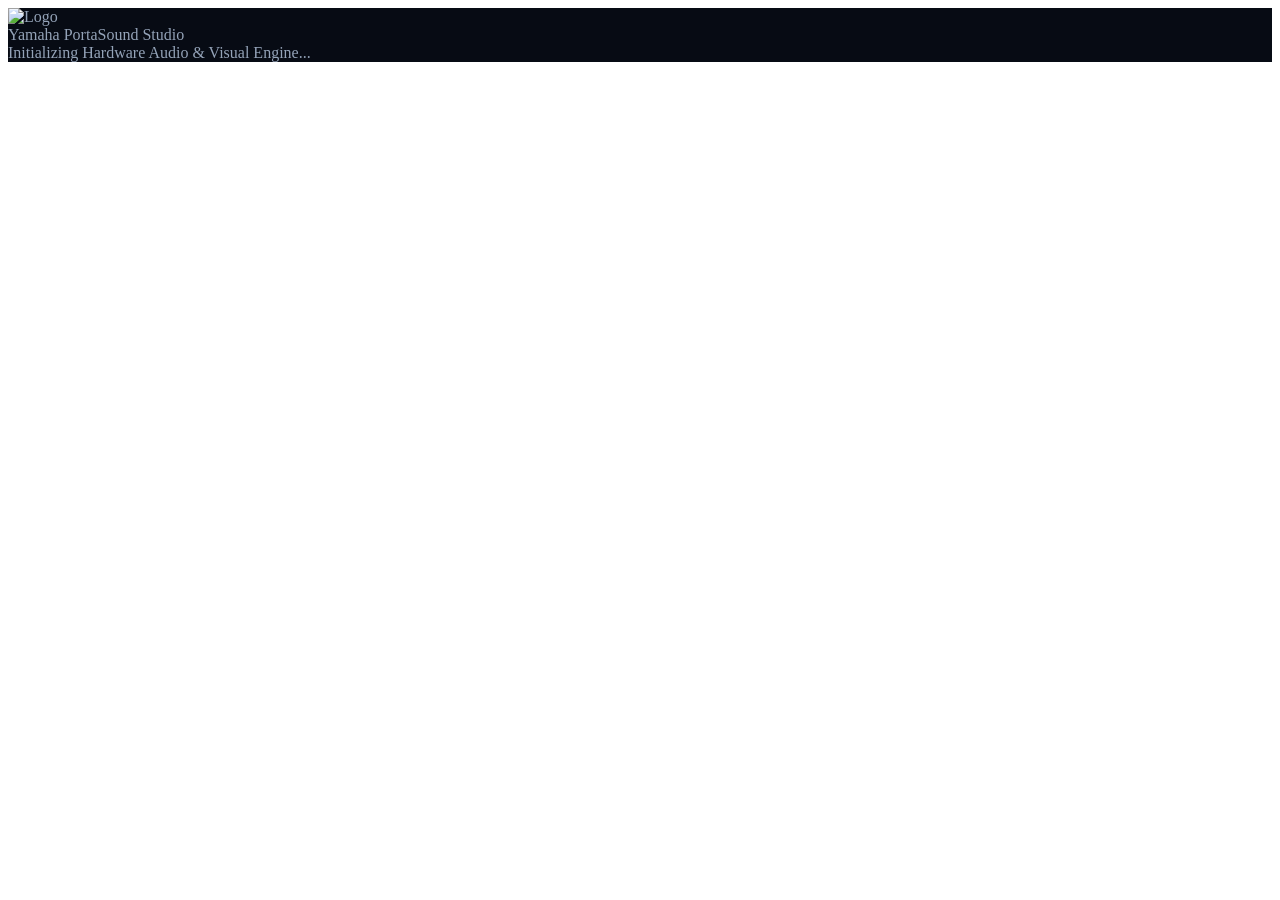
==== commit 2351fa7f: "feat(ui): Neo-Vintage Hardware Workstation redesign with 60fps visualizer & vertical mixer" ====
--- a/src/PortaSoundStudio/wwwroot/index.html
+++ b/src/PortaSoundStudio/wwwroot/index.html
@@ -8,12 +8,19 @@
     <link rel="icon" type="image/x-icon" href="images/favicon.ico" />
     <link href="css/tailwind.css" rel="stylesheet" />
     <link href="css/styles.css" rel="stylesheet" />
+    <link href="css/design-system.css" rel="stylesheet" />
 </head>
-<body class="bg-slate-950 text-slate-100 antialiased overflow-hidden h-screen flex flex-col select-none">
+<body class="bg-slate-950 text-slate-100 antialiased overflow-hidden h-screen flex flex-col select-none" data-model="pss790">
     <div id="app" class="flex-1 min-h-0 flex flex-col overflow-hidden">
-        <div class="flex-1 flex flex-col items-center justify-center space-y-3 bg-slate-950 text-slate-400 text-xs font-mono">
-            <img src="images/app_icon.png" alt="Logo" class="w-12 h-12 rounded-xl border border-slate-800 shadow-lg animate-pulse" />
-            <span>Initializing Yamaha PortaSound Studio Engine...</span>
+        <div class="flex-1 flex flex-col items-center justify-center space-y-4 text-xs font-mono" style="background: #070b14; color: #94a3b8;">
+            <div class="relative flex items-center justify-center">
+                <div class="absolute inset-0 rounded-2xl blur-xl opacity-50 animate-pulse" style="background: #06b6d4;"></div>
+                <img src="images/app_icon.png" alt="Logo" class="relative w-14 h-14 rounded-2xl border border-slate-700/80 shadow-2xl" />
+            </div>
+            <div class="text-center space-y-1">
+                <div class="text-sm font-bold tracking-tight text-slate-100">Yamaha PortaSound Studio</div>
+                <div class="text-[11px] text-cyan-400 tracking-wider uppercase">Initializing Hardware Audio &amp; Visual Engine...</div>
+            </div>
         </div>
     </div>
 
--- a/src/PortaSoundStudio/wwwroot/css/styles.css
+++ b/src/PortaSoundStudio/wwwroot/css/styles.css
@@ -156,6 +156,18 @@
     transition: transform 0.2s cubic-bezier(0.4, 0, 0.2, 1), box-shadow 0.2s cubic-bezier(0.4, 0, 0.2, 1), border-color 0.2s ease, background-color 0.2s ease;
 }
 
+/* Channel strip fader - compact pill thumb that fits within the narrow card */
+.channel-strip-card input[type="range"] {
+    min-width: 0;
+    width: 100%;
+}
+
+.channel-strip-card input[type="range"]::-webkit-slider-thumb {
+    width: 8px;
+    height: 14px;
+    border-radius: 4px;
+}
+
 .channel-strip-card:hover {
     transform: translateY(-2px);
     box-shadow: 0 8px 20px -4px rgba(0, 0, 0, 0.5), 0 4px 8px -2px rgba(6, 182, 212, 0.2);
@@ -580,13 +592,13 @@
 
 /* Modal Dimming Backdrop (Translucent overlay, never solid) */
 body.theme-light .fixed.inset-0 {
-    background-color: rgba(15, 23, 42, 0.55) !important;
+    background-color: rgba(15, 23, 42, 0.45) !important;
 }
 
 /* Tab button hover in light mode */
 body.theme-light .tab-btn:not(.active):hover {
     color: #0f172a !important;
-    background-color: #f1f5f9 !important;
+    background-color: rgba(15, 23, 42, 0.06) !important;
 }
 
 body.theme-light .bg-slate-900,
@@ -594,24 +606,24 @@
 body.theme-light .bg-slate-900\/80,
 body.theme-light .bg-slate-900\/60,
 body.theme-light .bg-slate-900\/50 {
-    background-color: #ffffff !important;
+    background-color: #e4eaf3 !important;
 }
 
 body.theme-light .bg-slate-800,
 body.theme-light .bg-slate-800\/90,
 body.theme-light .bg-slate-800\/80,
 body.theme-light .bg-slate-800\/60 {
-    background-color: #f8fafc !important;
-    border-color: #e2e8f0 !important;
+    background-color: #f3f6fb !important;
+    border-color: #cbd5e1 !important;
 }
 
 body.theme-light .bg-slate-700 {
-    background-color: #f1f5f9 !important;
+    background-color: #e2e8f0 !important;
 }
 
 body.theme-light .hover\:bg-slate-700:hover,
 body.theme-light .hover\:bg-slate-800:hover {
-    background-color: #e2e8f0 !important;
+    background-color: #dbe3ef !important;
 }
 
 /* Border Overrides */
@@ -620,7 +632,7 @@
 body.theme-light .border-slate-700,
 body.theme-light .border-slate-700\/80,
 body.theme-light .border-slate-700\/60 {
-    border-color: #e2e8f0 !important;
+    border-color: #cbd5e1 !important;
 }
 
 /* Typography Hierarchy */
@@ -740,6 +752,27 @@
 
 body.theme-light .tree-folder-group .font-medium {
     color: #0f172a !important;
+}
+
+/* Library Category Headers - Light Theme High Contrast */
+body.theme-light .tree-category-group > div:first-child {
+    background-color: #dbeafe !important;
+    border-color: #93c5fd !important;
+}
+
+body.theme-light .tree-category-group > div:first-child .text-slate-200,
+body.theme-light .tree-category-group > div:first-child [class*="font-bold"] {
+    color: #1e3a5f !important;
+}
+
+body.theme-light .tree-category-group > div:first-child [class*="text-cyan-4"],
+body.theme-light .tree-category-group > div:first-child .text-cyan-400 {
+    color: #1d4ed8 !important;
+}
+
+body.theme-light .tree-category-group > div:first-child [class*="bg-slate-950"] {
+    background-color: #bfdbfe !important;
+    color: #1e3a5f !important;
 }
 
 /* Context & Dropdown Menus */
--- a/src/PortaSoundStudio/wwwroot/css/design-system.css
+++ b/src/PortaSoundStudio/wwwroot/css/design-system.css
@@ -0,0 +1,503 @@
+/* ==========================================================================
+   Yamaha PortaSound Studio — Option 1A Neo-Vintage Hardware Design System
+   Dual Surface Architecture: Obsidian Studio (Dark) & Anodized Silver (Light)
+   Model-Reactive Ambient Accents: PSS-790 (Cyan/Vector) vs PSS-680 (Amber/FM)
+   ========================================================================== */
+
+:root,
+body:not(.theme-light) {
+    --acc: #06b6d4;
+    --acc-hi: #22d3ee;
+    --acc-2: #6366f1;
+    --acc-glow: rgba(6, 182, 212, 0.42);
+    --acc-soft: rgba(6, 182, 212, 0.14);
+
+    --chassis-bg: #070b14;
+    --panel-bg: linear-gradient(165deg, rgba(19, 28, 48, 0.94) 0%, rgba(10, 15, 28, 0.97) 100%);
+    --panel-solid: #10182b;
+    --panel-border: rgba(148, 163, 184, 0.16);
+    --panel-highlight: rgba(255, 255, 255, 0.08);
+    --panel-shadow: 0 12px 32px -10px rgba(0, 0, 0, 0.6);
+
+    --bay-bg: #050811;
+    --bay-shadow: inset 0 2px 8px rgba(0, 0, 0, 0.78);
+    --strip-bg: linear-gradient(180deg, rgba(22, 33, 56, 0.88) 0%, rgba(11, 17, 32, 0.96) 100%);
+    --groove-bg: #03060d;
+
+    --vfd-bg: radial-gradient(circle at 50% 25%, #0b222b 0%, #040d14 100%);
+    --vfd-text: #22d3ee;
+    --vfd-border: rgba(34, 211, 238, 0.22);
+
+    --text-hi: #f8fafc;
+    --text-mid: #94a3b8;
+    --text-lo: #64748b;
+
+    --card-radius: 14px;
+}
+
+/* PSS-680 Warm Amber / Copper FM Accent Profile */
+body[data-model="pss680"],
+body:not(.theme-light)[data-model="pss680"] {
+    --acc: #f59e0b;
+    --acc-hi: #fbbf24;
+    --acc-2: #ea580c;
+    --acc-glow: rgba(245, 158, 11, 0.44);
+    --acc-soft: rgba(245, 158, 11, 0.14);
+    --vfd-text: #fbbf24;
+    --vfd-border: rgba(251, 191, 36, 0.24);
+}
+
+/* Option 1A Daylight Finish: Anodized Brushed Silver Aluminum Hardware */
+body.theme-light {
+    --acc: #0284c7;
+    --acc-hi: #0ea5e9;
+    --acc-2: #4f46e5;
+    --acc-glow: rgba(2, 132, 199, 0.32);
+    --acc-soft: rgba(2, 132, 199, 0.12);
+
+    --chassis-bg: #d9e0ea;
+    --panel-bg: linear-gradient(175deg, #f8fafd 0%, #eaeef5 100%);
+    --panel-solid: #eef2f8;
+    --panel-border: rgba(100, 116, 139, 0.26);
+    --panel-highlight: rgba(255, 255, 255, 0.95);
+    --panel-shadow: 0 10px 24px -8px rgba(15, 23, 42, 0.12), 0 2px 6px -1px rgba(15, 23, 42, 0.05);
+
+    --bay-bg: #cfd8e4;
+    --bay-shadow: inset 0 2px 6px rgba(15, 23, 42, 0.14);
+    --strip-bg: linear-gradient(180deg, #ffffff 0%, #edf2f8 100%);
+    --groove-bg: #cbd5e1;
+
+    /* Crisp dark recessed OLED/VFD displays remain legible & authentic in daylight */
+    --vfd-bg: radial-gradient(circle at 50% 25%, #0f1c2e 0%, #070e18 100%);
+    --vfd-text: #38bdf8;
+    --vfd-border: rgba(15, 23, 42, 0.35);
+
+    --text-hi: #0f172a;
+    --text-mid: #475569;
+    --text-lo: #64748b;
+}
+
+body.theme-light[data-model="pss680"] {
+    --acc: #d97706;
+    --acc-hi: #f59e0b;
+    --acc-2: #c2410c;
+    --acc-glow: rgba(217, 119, 6, 0.32);
+    --acc-soft: rgba(217, 119, 6, 0.12);
+    --vfd-text: #fbbf24;
+}
+
+/* Base Chassis Background */
+body {
+    background-color: var(--chassis-bg) !important;
+    color: var(--text-hi);
+    transition: background-color 0.45s cubic-bezier(0.22, 1, 0.36, 1), color 0.3s ease;
+}
+
+/* Sculpted Hardware Panels & Recessed Bays */
+.hw-panel {
+    background: var(--panel-bg);
+    border: 1px solid var(--panel-border);
+    border-radius: var(--card-radius);
+    box-shadow: inset 0 1px 0 var(--panel-highlight), var(--panel-shadow);
+    backdrop-filter: blur(16px);
+    -webkit-backdrop-filter: blur(16px);
+    transition: border-color 0.3s ease, box-shadow 0.35s ease, background 0.4s ease;
+}
+
+.hw-bay {
+    background: var(--bay-bg);
+    border: 1px solid var(--panel-border);
+    box-shadow: var(--bay-shadow);
+    transition: background-color 0.35s ease, border-color 0.3s ease;
+}
+
+.hw-vfd {
+    background: var(--vfd-bg) !important;
+    color: var(--vfd-text) !important;
+    border: 1px solid var(--vfd-border) !important;
+    box-shadow: inset 0 2px 10px rgba(0, 0, 0, 0.85), 0 0 14px -4px var(--acc-glow) !important;
+    font-family: ui-monospace, SFMono-Regular, Menlo, Monaco, Consolas, monospace;
+    position: relative;
+    overflow: hidden;
+}
+
+.hw-vfd::after {
+    content: "";
+    position: absolute;
+    inset: 0;
+    background: repeating-linear-gradient(
+        0deg,
+        rgba(255, 255, 255, 0.025) 0px,
+        rgba(255, 255, 255, 0.025) 1px,
+        transparent 1px,
+        transparent 3px
+    );
+    pointer-events: none;
+}
+
+/* Override generic glass classes cleanly onto hardware token surfaces */
+.glass-panel {
+    background: var(--panel-bg) !important;
+    border-color: var(--panel-border) !important;
+    box-shadow: inset 0 1px 0 var(--panel-highlight), var(--panel-shadow) !important;
+    backdrop-filter: blur(16px);
+    -webkit-backdrop-filter: blur(16px);
+}
+
+.glass-card {
+    background: var(--strip-bg) !important;
+    border-color: var(--panel-border) !important;
+    box-shadow: inset 0 1px 0 var(--panel-highlight), 0 4px 14px -4px rgba(0, 0, 0, 0.32) !important;
+}
+
+body.theme-light .glass-card {
+    box-shadow: inset 0 1px 0 #ffffff, 0 4px 12px -4px rgba(15, 23, 42, 0.1) !important;
+}
+
+.glass-card:hover {
+    border-color: var(--acc) !important;
+}
+
+/* Ambient Dynamic Glow Orbs */
+.ambient-orb {
+    position: absolute;
+    border-radius: 9999px;
+    filter: blur(75px);
+    pointer-events: none;
+    z-index: 0;
+    transition: background 0.6s ease, opacity 0.6s ease;
+}
+
+body:not(.theme-light) .ambient-orb-primary {
+    background: var(--acc-glow);
+    opacity: 0.22;
+}
+body:not(.theme-light) .ambient-orb-secondary {
+    background: var(--acc-2);
+    opacity: 0.12;
+}
+body.theme-light .ambient-orb-primary {
+    background: var(--acc-glow);
+    opacity: 0.12;
+}
+body.theme-light .ambient-orb-secondary {
+    background: var(--acc-2);
+    opacity: 0.07;
+}
+
+/* Primary Accent Action Gradient Pill */
+.hw-accent-btn {
+    background: linear-gradient(135deg, var(--acc) 0%, var(--acc-2) 100%) !important;
+    color: #ffffff !important;
+    box-shadow: 0 4px 16px -2px var(--acc-glow), inset 0 1px 0 rgba(255, 255, 255, 0.25) !important;
+    transition: transform 0.15s cubic-bezier(0.22, 1, 0.36, 1), filter 0.2s ease, box-shadow 0.25s ease !important;
+}
+.hw-accent-btn:hover:not(:disabled) {
+    filter: brightness(1.1);
+    box-shadow: 0 6px 20px -2px var(--acc-glow), inset 0 1px 0 rgba(255, 255, 255, 0.35) !important;
+}
+.hw-accent-btn:active:not(:disabled) {
+    transform: translateY(1px) scale(0.97);
+}
+
+/* Tactile Hardware Button */
+.hw-btn {
+    background: var(--bay-bg);
+    border: 1px solid var(--panel-border);
+    color: var(--text-mid);
+    box-shadow: inset 0 1px 0 var(--panel-highlight), 0 2px 5px rgba(0, 0, 0, 0.22);
+    transition: all 0.16s cubic-bezier(0.22, 1, 0.36, 1);
+}
+.hw-btn:hover:not(:disabled) {
+    color: var(--text-hi);
+    border-color: var(--acc);
+}
+.hw-btn:active:not(:disabled) {
+    transform: translateY(1px) scale(0.96);
+}
+
+/* Segmented Navigation Active State */
+.hw-tab-btn {
+    color: var(--text-mid);
+    transition: all 0.24s cubic-bezier(0.22, 1, 0.36, 1);
+}
+.hw-tab-btn:hover:not(.active) {
+    color: var(--text-hi);
+    background: rgba(148, 163, 184, 0.1);
+}
+.hw-tab-btn.active {
+    background: linear-gradient(135deg, var(--acc) 0%, var(--acc-2) 100%) !important;
+    color: #ffffff !important;
+    box-shadow: 0 2px 12px -1px var(--acc-glow), inset 0 1px 0 rgba(255, 255, 255, 0.28) !important;
+}
+
+/* View & Panel Choreography */
+@keyframes workspaceEnter {
+    0% {
+        opacity: 0;
+        transform: translateY(8px) scale(0.994);
+    }
+    100% {
+        opacity: 1;
+        transform: translateY(0) scale(1);
+    }
+}
+.workspace-enter {
+    animation: workspaceEnter 0.28s cubic-bezier(0.22, 1, 0.36, 1) forwards;
+}
+
+@keyframes cardStaggerIn {
+    0% {
+        opacity: 0;
+        transform: translateY(6px);
+    }
+    100% {
+        opacity: 1;
+        transform: translateY(0);
+    }
+}
+.stagger-card {
+    animation: cardStaggerIn 0.28s cubic-bezier(0.22, 1, 0.36, 1) backwards;
+    animation-delay: calc(var(--idx, 0) * 14ms);
+}
+
+@keyframes springReveal {
+    0% {
+        opacity: 0;
+        transform: translateY(-6px) scale(0.96);
+    }
+    100% {
+        opacity: 1;
+        transform: translateY(0) scale(1);
+    }
+}
+.dropdown-spring {
+    transform-origin: top center;
+    animation: springReveal 0.2s cubic-bezier(0.34, 1.56, 0.64, 1) forwards;
+}
+
+@keyframes modalPopIn {
+    0% {
+        opacity: 0;
+        transform: scale(0.94) translateY(10px);
+    }
+    100% {
+        opacity: 1;
+        transform: scale(1) translateY(0);
+    }
+}
+.modal-reveal {
+    animation: modalPopIn 0.24s cubic-bezier(0.22, 1, 0.36, 1) forwards;
+}
+
+@keyframes toastSlideIn {
+    0% {
+        opacity: 0;
+        transform: translateX(24px) scale(0.95);
+    }
+    100% {
+        opacity: 1;
+        transform: translateX(0) scale(1);
+    }
+}
+.toast-slide-in {
+    animation: toastSlideIn 0.25s cubic-bezier(0.22, 1, 0.36, 1) forwards;
+}
+
+@keyframes playAuraPulse {
+    0%, 100% {
+        box-shadow: 0 0 0 0 var(--acc-glow), 0 4px 18px var(--acc-glow);
+    }
+    50% {
+        box-shadow: 0 0 0 7px rgba(6, 182, 212, 0), 0 4px 24px var(--acc-glow);
+    }
+}
+.play-core-active {
+    animation: playAuraPulse 1.6s ease-in-out infinite;
+}
+
+/* Vertical Console Faders & Live Meters */
+.v-fader-track {
+    background: var(--groove-bg);
+    box-shadow: inset 0 1px 4px rgba(0, 0, 0, 0.78);
+    border: 1px solid rgba(148, 163, 184, 0.14);
+    position: relative;
+}
+
+.v-fader-input {
+    -webkit-appearance: slider-vertical;
+    writing-mode: vertical-lr;
+    direction: rtl;
+    width: 24px;
+    height: 100%;
+    background: transparent !important;
+    border: none !important;
+    box-shadow: none !important;
+    margin: 0;
+    cursor: ns-resize;
+    position: relative;
+    z-index: 2;
+}
+.v-fader-input::-webkit-slider-thumb {
+    -webkit-appearance: none;
+    appearance: none;
+    width: 22px;
+    height: 11px;
+    border-radius: 3px;
+    background: linear-gradient(180deg, #f8fafc 0%, #94a3b8 46%, #334155 52%, #cbd5e1 100%) !important;
+    border: 1px solid rgba(255, 255, 255, 0.75) !important;
+    box-shadow: 0 2px 6px rgba(0, 0, 0, 0.55), inset 0 1px 0 #ffffff !important;
+    cursor: ns-resize;
+}
+.v-fader-input::-webkit-slider-thumb:hover {
+    transform: scale(1.06);
+    box-shadow: 0 0 10px var(--acc-glow), 0 2px 6px rgba(0, 0, 0, 0.65) !important;
+}
+
+.v-fader-fill {
+    background: linear-gradient(180deg, var(--acc-hi) 0%, var(--acc) 55%, var(--acc-2) 100%);
+    box-shadow: 0 0 10px var(--acc-glow);
+    transition: height 0.06s ease-out;
+}
+
+.v-meter-groove {
+    background: var(--groove-bg);
+    box-shadow: inset 0 1px 3px rgba(0, 0, 0, 0.75);
+    border: 1px solid rgba(148, 163, 184, 0.12);
+}
+
+.v-meter-fill {
+    background: linear-gradient(180deg, #22d3ee 0%, #10b981 65%, #059669 100%);
+    box-shadow: 0 0 8px rgba(16, 185, 129, 0.5);
+    transition: height 0.07s ease-out;
+}
+.v-meter-fill.drum {
+    background: linear-gradient(180deg, #fb7185 0%, #f59e0b 55%, #d97706 100%);
+    box-shadow: 0 0 8px rgba(245, 158, 11, 0.55);
+}
+
+.channel-strip-card.is-live-glow {
+    border-color: var(--acc) !important;
+    box-shadow: inset 0 1px 0 var(--panel-highlight), 0 0 16px -4px var(--acc-glow) !important;
+}
+
+/* MPC-Style Backlit Drum Pads */
+.mpc-pad {
+    background: linear-gradient(180deg, rgba(30, 41, 59, 0.92) 0%, rgba(15, 23, 42, 0.98) 100%);
+    border: 1px solid var(--panel-border);
+    box-shadow: inset 0 1px 0 rgba(255, 255, 255, 0.12), 0 4px 10px rgba(0, 0, 0, 0.38);
+    transition: all 0.12s cubic-bezier(0.22, 1, 0.36, 1);
+    position: relative;
+    overflow: hidden;
+}
+body.theme-light .mpc-pad {
+    background: linear-gradient(180deg, #ffffff 0%, #e2e8f0 100%);
+    box-shadow: inset 0 1px 0 #ffffff, 0 3px 8px rgba(15, 23, 42, 0.1);
+}
+.mpc-pad:hover {
+    border-color: var(--acc);
+    transform: translateY(-1px);
+}
+.mpc-pad.mpc-hit {
+    border-color: var(--acc-hi) !important;
+    box-shadow: 0 0 20px var(--acc-glow), inset 0 0 16px var(--acc-soft) !important;
+    transform: scale(0.96);
+}
+
+/* Timeline Illuminated Progress Track */
+#timeScrubber {
+    background: linear-gradient(
+        90deg,
+        var(--acc) 0%,
+        var(--acc-2) var(--seek-pct, 0%),
+        var(--groove-bg) var(--seek-pct, 0%),
+        var(--groove-bg) 100%
+    ) !important;
+    box-shadow: inset 0 1px 2px rgba(0, 0, 0, 0.6), 0 0 10px -3px var(--acc-glow);
+}
+
+/* Handheld Touch Mode overrides for vertical faders */
+body.handheld-touch-mode .v-fader-input {
+    width: 30px;
+}
+body.handheld-touch-mode .v-fader-input::-webkit-slider-thumb {
+    width: 28px;
+    height: 15px;
+}
+
+/* ASUS ROG Ally / Compact 720p DIP Viewport Optimization (1080p @ 150% = 1280x720) */
+.v-fader-stage {
+    height: 76px;
+}
+
+.stage-viz-canvas {
+    height: 64px;
+}
+
+.compact-fm-scope {
+    height: 56px;
+}
+
+.compact-env-svg {
+    height: 112px;
+}
+
+.fm-arch-row {
+    display: grid;
+    grid-template-columns: minmax(0, 1fr);
+    gap: 10px;
+    align-items: center;
+}
+@media (min-width: 1280px) {
+    .fm-arch-row {
+        grid-template-columns: 5fr 7fr;
+    }
+}
+
+.ambient-orb-1 {
+    width: 34rem;
+    height: 34rem;
+    top: -12rem;
+    left: 25%;
+}
+
+.ambient-orb-2 {
+    width: 28rem;
+    height: 28rem;
+    bottom: -8rem;
+    right: -4rem;
+}
+
+.strip-ms-btn {
+    width: 19px;
+    height: 19px;
+    font-size: 8px;
+}
+
+.strip-drum-pill {
+    font-size: 7.5px;
+    line-height: 1;
+    padding: 2px 4px;
+}
+
+.hw-header-bar {
+    border-radius: 0 !important;
+    border-left-width: 0 !important;
+    border-right-width: 0 !important;
+    border-top-width: 0 !important;
+}
+
+@media (max-height: 760px) {
+    .v-fader-stage {
+        height: 68px;
+    }
+    .stage-viz-canvas {
+        height: 54px !important;
+    }
+    .compact-fm-scope {
+        height: 52px !important;
+    }
+    .compact-env-svg {
+        height: 88px !important;
+    }
+}
